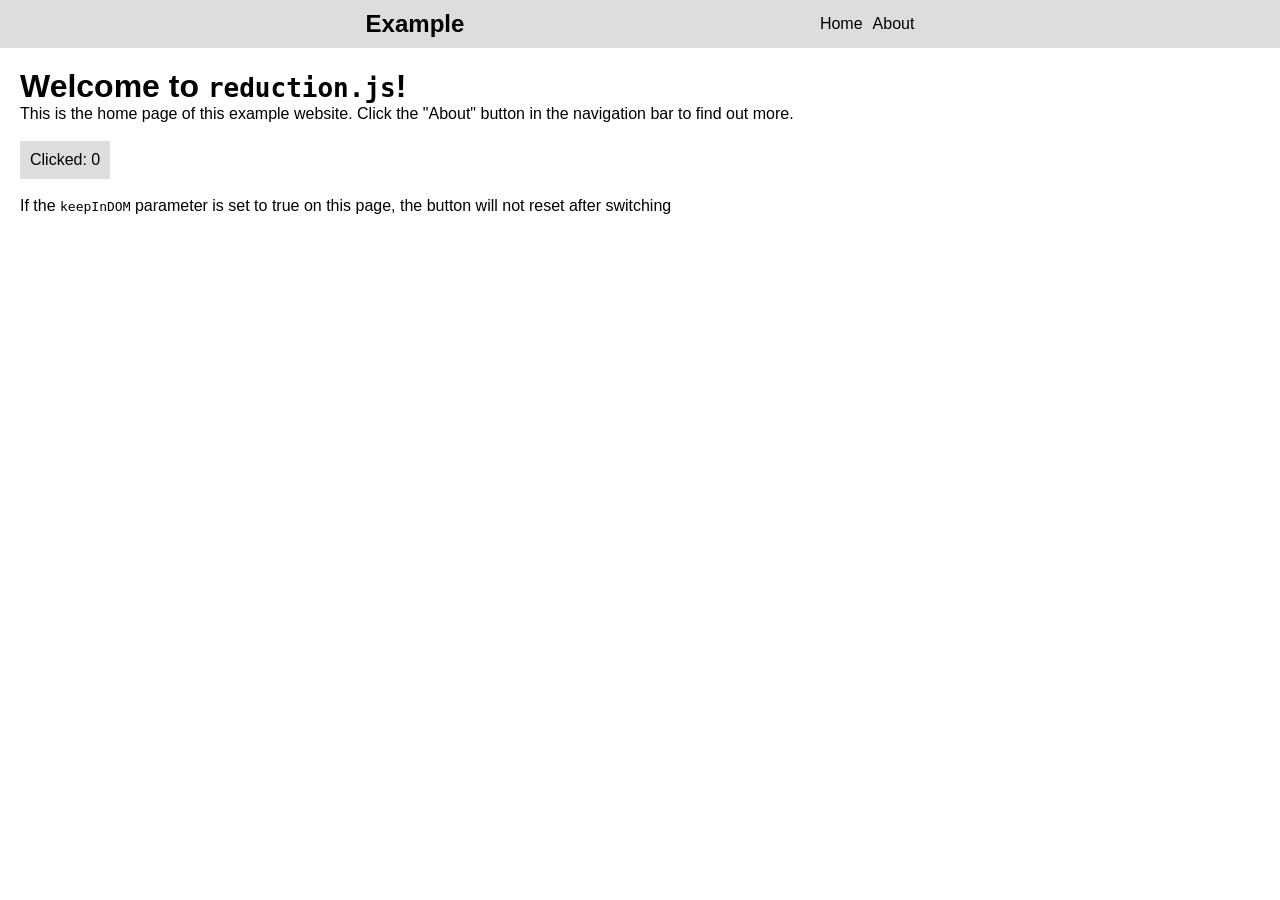
==== example/index.html @ d24924e4 "Initial commit" ====
<!DOCTYPE html>
<html lang="en">
<head>
    <meta charset="UTF-8">
    <meta name="viewport" content="width=device-width, initial-scale=1.0">
    <link rel="stylesheet" href="style.css">
    <title>Document</title>
</head>
<body>
    <!-- Independent header that doesn't get replaced -->
    <header>
        <div>
            <h2>Example</h2>
        </div>

        <nav>
            <a href="#" red-switch="home">Home</a>
            <a href="#" red-switch="about">About</a>
        </nav>
    </header>

    <main red-root></main>

    <script type="module">
        import red from "../reduction.js";

        // All config parameters are optional.
        // It's set to true now for development and demostration purposes.
        red.config.fatalExceptions = true;          // Whether to stop the application when encountering an internal exception. Default is false.
        red.config.displayDebugOnException = true;  // Whether to display debug information when encountering an internal exception. Default is false. Must have fatalExceptions set to true.
        red.config.switchActivationEvent = "click"; // The event on which elements tagged with red-switch activate to switch pages. Default is "click".

        red.views = {
            home: {
                name: "Home",              // Optional -- Sets a requestable name for this view. Default is the key of the view.
                description: "Home page",  // Optional -- Sets a requestable description for this view. Default is undefined.
                preload: false,            // Optional -- Whether to preload this resource or only load when the user requests it. Default is false.
                keepInDOM: true,           // Optional -- Whether to keep the view in the DOM (and hide it) instead of completely unloading it and having to request it again. Also preserves all DOM changes. Default is true.
                path: "./pages/home.html", // Required -- Pointer to a view (resource)
            },
            about: {
                name: "About",
                description: "About our company",
                keepInDOM: false,
                path: "./pages/about.html"
            }
        };

        // If we don't want reduction to find the root element for itself automatically,
        // we can explicitly set it. This way it keeps it 
        // red.root = document.querySelector("main");

        // Loads or reloads
        // - Root element (if not explicitly set already)
        // - All switches
        // - All view's configurations (warning: doesn't unload them from DOM!)
        red.reload();

        // This function does multiple things behind the scenes.
        // 1. Loads the requested view into DOM if it's not loaded already
        // 2. Unloads the previous view according to its configuration
        // 3. Reveals the requested view
        red.switch("home");
    </script>
</body>
</html>
---- example/style.css ----
* {
    margin: 0;
    padding: 0;
    box-sizing: border-box;
}

body {
    font-family: 'Segoe UI', Tahoma, Geneva, Verdana, sans-serif;
}

header {
    display: flex;
    align-items: center;
    justify-content: space-evenly;
    background-color: #dddddd;
    padding: 10px;
}

header > nav {
    display: flex;
    gap: 10px;
}

header > nav > a {
    color: inherit;
    text-decoration: none;
    cursor: pointer;
}

header > nav > a:hover {
    text-decoration: underline;
}

main {
    padding: 20px;
}

button {
    display: block;
    font-size: 1rem;
    background-color: #dddddd;
    border: none;
    padding: 10px;
    cursor: pointer;
}

button:active {
    background-color: #cccccc;
}
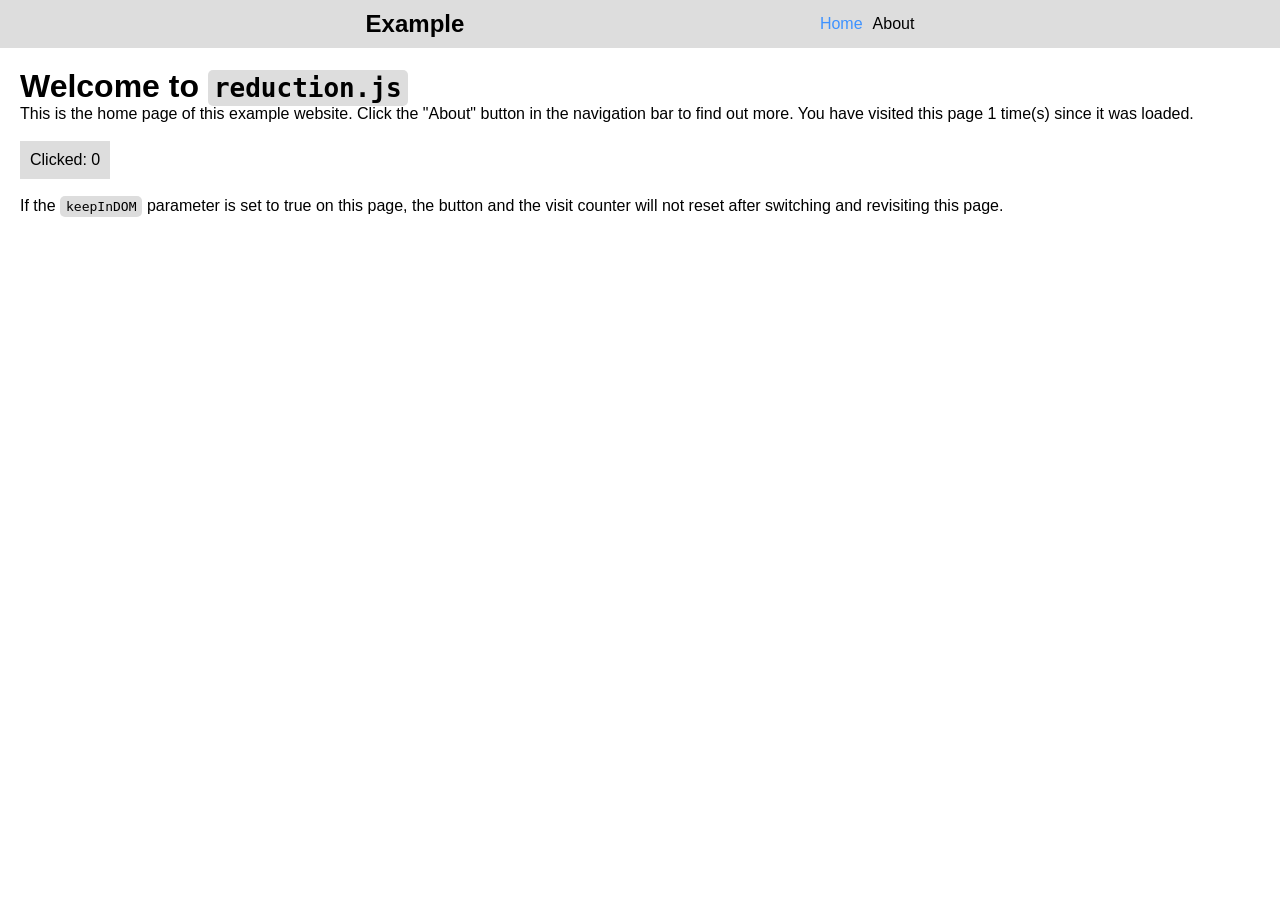
==== commit ff766fc1: "MAJOR UPDATES" ====
--- a/example/index.html
+++ b/example/index.html
@@ -61,6 +61,35 @@
         // 2. Unloads the previous view according to its configuration
         // 3. Reveals the requested view
         red.switch("home");
+
+        // Attach a function to the onViewSwitch event
+        // This runs every time we switch to a view
+        // Also onViewLoad() exists, that runs every time a view gets loaded (including when switched)
+        // Keep in mind that this runs AFTER a switch has completed
+        // This runs any time a view switches, it doesn't matter which one.
+        red.onViewSwitch(() => {
+            // This example changes the currently active view's navbar link to blue (with the "active" class)
+            document.querySelector(`[red-switch="${red.previouslyActiveView}"]`)?.classList.remove("active");
+            document.querySelector(`[red-switch="${red.activeView}"]`).classList.add("active");
+        });
+
+        let homeVisitCounter = 0;
+        let homeButtonCounter = 0;
+
+        // This is very similar to onViewSwitch, but now you need to pass in the view's name as a parameter
+        // This runs every time "home" gets switched to. For demonstration purposes, we are going to increase a counter on the home page.
+        red.runWhenSwitched("home", () => {
+            document.getElementById("page-visittimes").innerText = ++homeVisitCounter;
+        });
+
+        // This runs every time the view is loaded into the DOM.
+        // Very useful for creating and separating page specific scripts
+        red.runWhenLoaded("home", () => {
+            homeButtonCounter = 0; // We reset the global variable every time we reload the page
+            document.getElementById("clicker").addEventListener("click", () => { // Logic for the clicker button
+                document.getElementById("btn-clicktimes").innerText = ++homeButtonCounter;
+            });
+        });
     </script>
 </body>
 </html>
--- a/example/style.css
+++ b/example/style.css
@@ -6,6 +6,12 @@
 
 body {
     font-family: 'Segoe UI', Tahoma, Geneva, Verdana, sans-serif;
+}
+
+code {
+    background-color: #dddddd;
+    padding: 3px 6px;
+    border-radius: 5px;
 }
 
 header {
@@ -31,6 +37,10 @@
     text-decoration: underline;
 }
 
+header > nav > a.active {
+    color: #3e92ff;
+}
+
 main {
     padding: 20px;
 }
